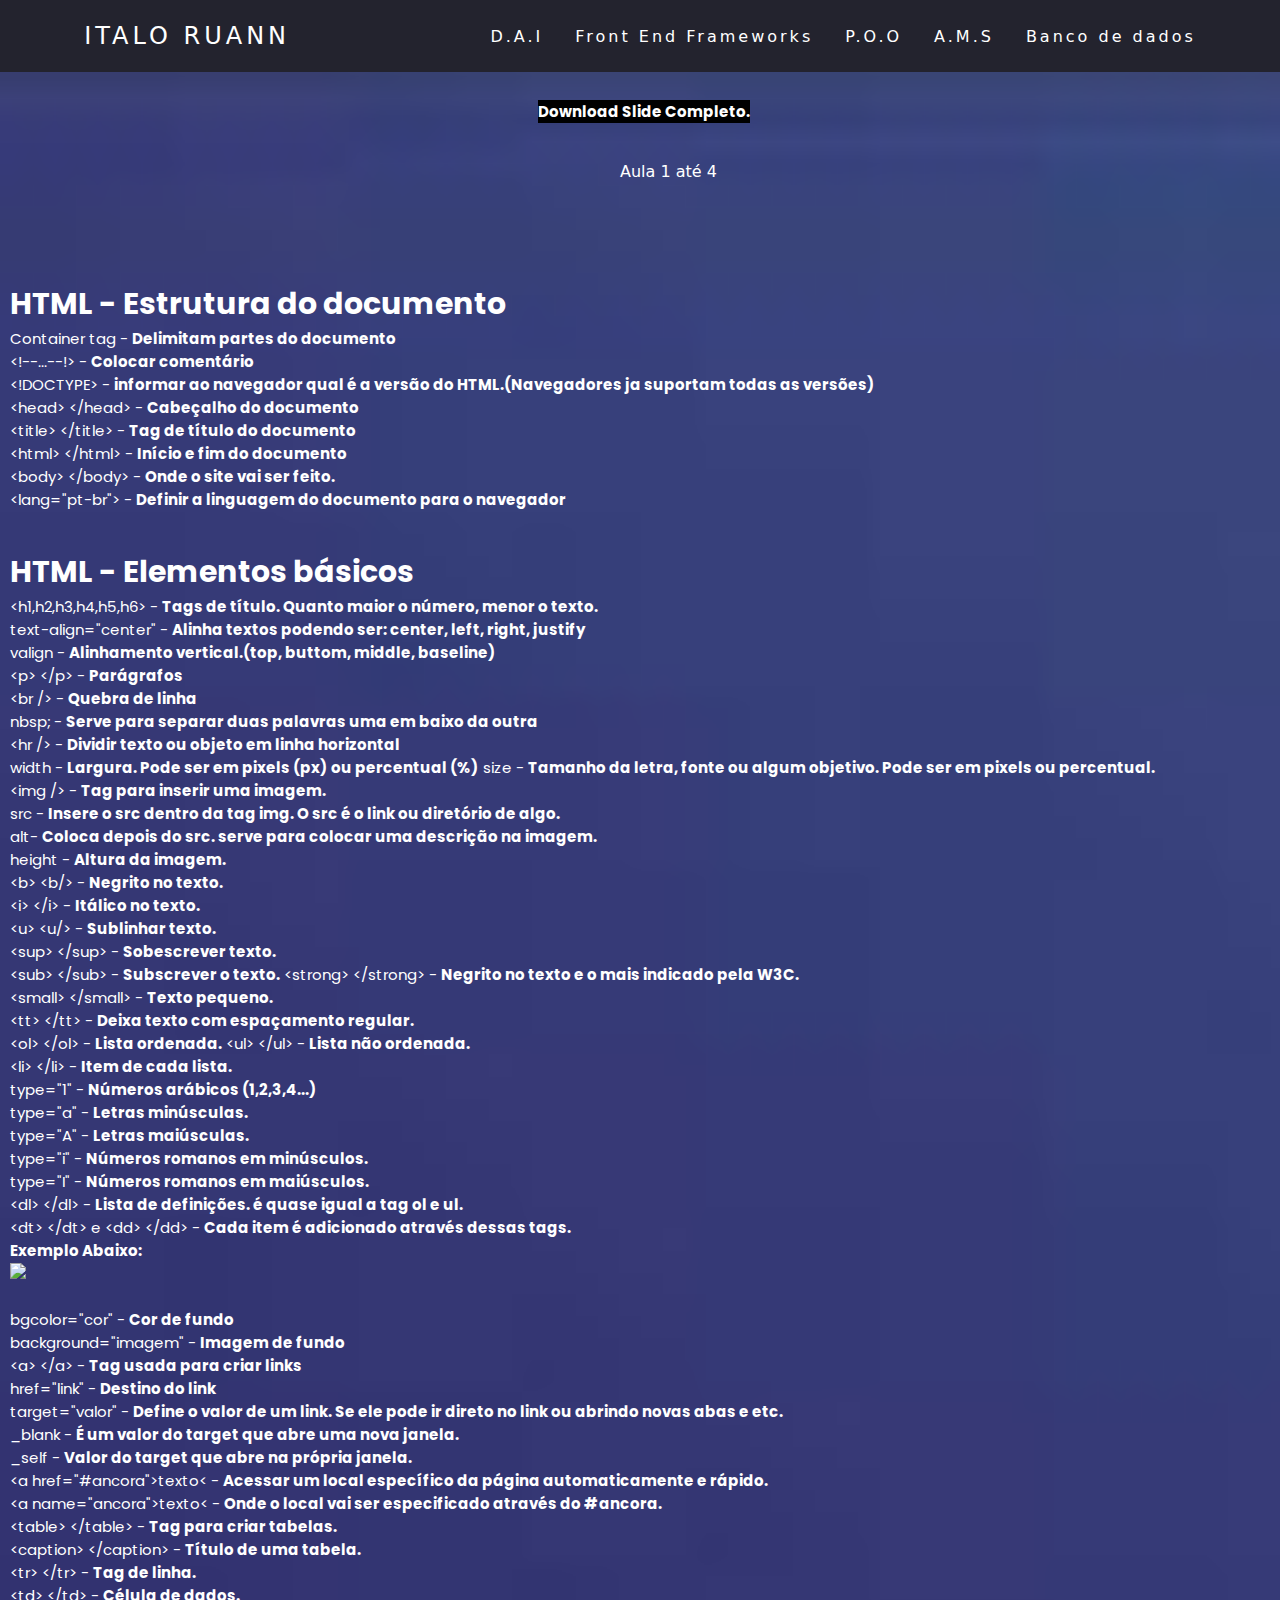
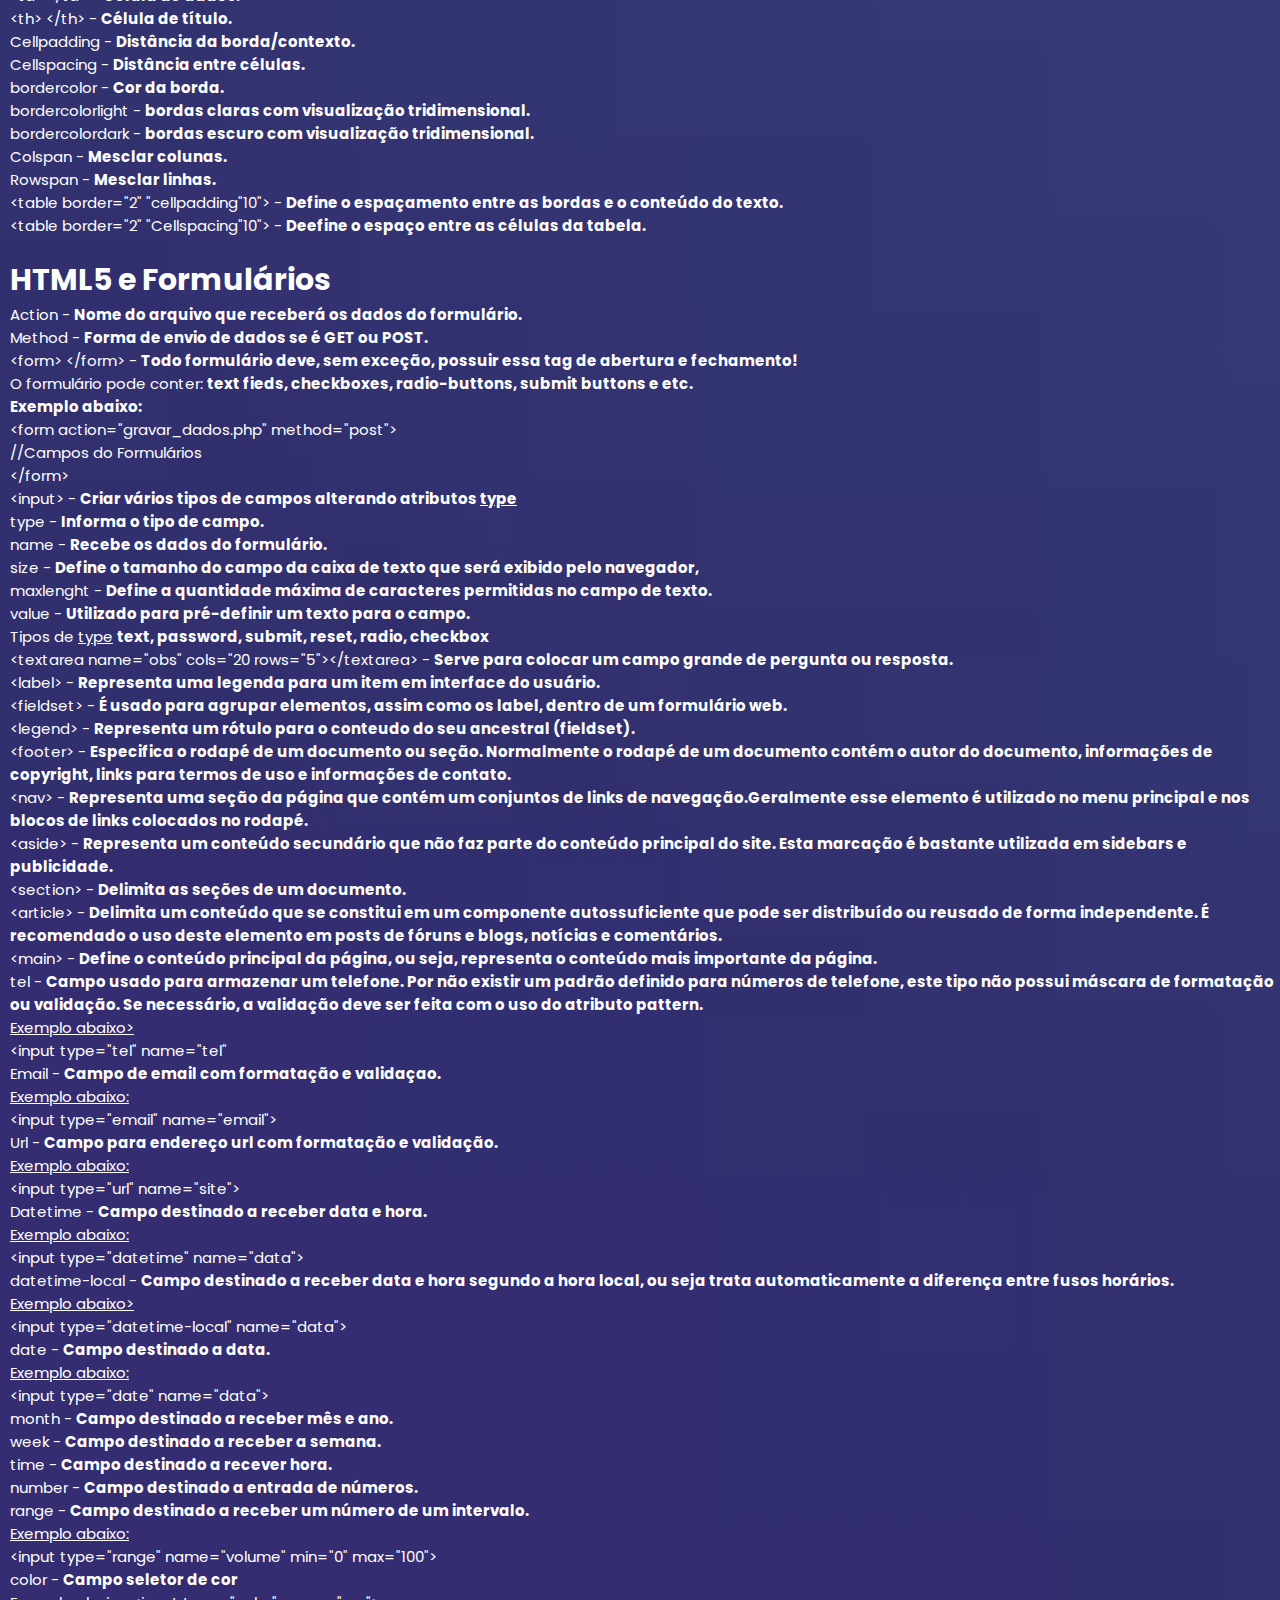
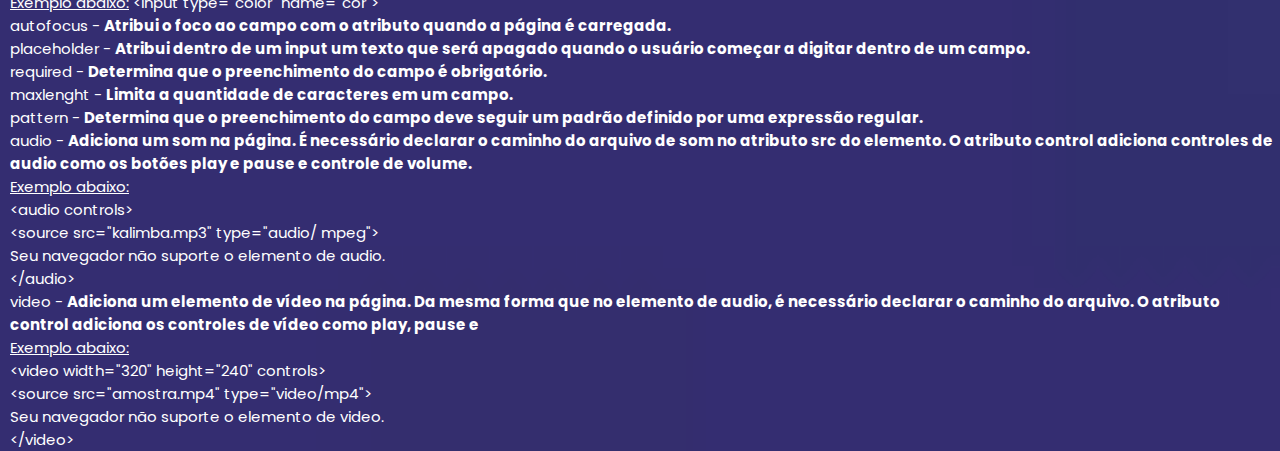
==== dai.html @ c9bfe4a7 "Add files via upload" ====
<!DOCTYPE html>
<html lang="pt-br">
  <head>
    <meta charset="UTF-8" />
    <meta http-equiv="X-UA-Compatible" content="IE=edge" />
    <meta name="viewport" content="width=device-width, initial-scale=1.0" />
    <title>Meu Material ADS</title>
    <link rel="stylesheet" href="dai.css" />
    <link rel="icon" href="/mood_FILL0_wght400_GRAD0_opsz48.svg" />
  </head>

  <body>

    <header>
      <nav>
        <a class="logo" href="/index.html">Italo Ruann</a>
        <div class="mobile-menu">
          <div class="line1"></div>
          <div class="line2"></div>
          <div class="line3"></div>
        </div>
        <ul class="nav-list">
          <li><a href="/dai.html">D.A.I</a></li>
          <li><a href="#">Front End Frameworks</a></li>
          <li><a href="#">P.O.O</a></li>
          <li><a href="#">A.M.S</a></li>
          <li><a href="#">Banco de dados</a></li>
          
        </ul>
      </nav>
    </header>

    <div class="titulodolink">
       <h3>Download Slide Completo.</h3>
    </div>

    <div class="link">
      
      <a href="https://github.com/ItaloRuann21/LinkDownloads/archive/refs/heads/main.zip">Aula 1 até 4</a>
      

    </div>
    <div class="titulo">

      <h1>HTML - Estrutura do documento</h1>

      </div>
    

    <div class="conteudo">

    <p>Container tag - <strong>Delimitam partes do documento</strong><br/>
    &lt;!--...--!&gt; - <strong>Colocar comentário<br/></strong>
    &lt;!DOCTYPE&gt; - <strong>informar ao navegador qual é a versão do HTML.(Navegadores ja suportam todas as versões)</strong><br/>
    &lt;head&gt; &lt;/head&gt; - <strong>Cabeçalho do documento</strong></br>
    &lt;title&gt; &lt;/title&gt; - <strong>Tag de título do documento</strong><br/>
    &lt;html&gt; &lt;/html&gt; - <strong>Início e fim do documento</strong><br/>
    &lt;body&gt; &lt;/body&gt; - <strong>Onde o site vai ser feito.</strong><br/>
    &lt;lang="pt-br"&gt; - <strong>Definir a linguagem do documento para o navegador</strong></p><br/>
  
    <div class="titulo2">

      <h1>HTML - Elementos básicos </h1>

    </div>

    <div class="conteudo2">

    <p>&lt;h1,h2,h3,h4,h5,h6&gt; - <strong>Tags de título. Quanto maior o número, menor o texto.</strong><br/>
      text-align="center" - <strong>Alinha textos podendo ser: center, left, right, justify</strong><br/>
      valign - <strong>Alinhamento vertical.(top, buttom, middle, baseline)</strong><br/>
      &lt;p&gt; &lt;/p&gt; - <strong>Parágrafos</strong><br/>
      &lt;br /&gt; - <strong>Quebra de linha</strong><br/>
      nbsp; - <strong>Serve para separar duas palavras uma em baixo da outra</strong><br/>
      &lt;hr /&gt; - <strong>Dividir texto ou objeto em linha horizontal</strong><br/>
      width - <strong>Largura. Pode ser em pixels (px) ou percentual (%)</strong>
      size - <strong>Tamanho da letra, fonte ou algum objetivo. Pode ser em pixels ou percentual.</strong><br/>
      &lt;img /&gt; - <strong>Tag para inserir uma imagem.</strong><br/>
      src - <strong>Insere o src dentro da tag img. O src é o link ou diretório de algo.</strong><br/>
      alt- <strong>Coloca depois do src. serve para colocar uma descrição na imagem.</strong><br/>
      height - <strong>Altura da imagem.</strong><br/>
      &lt;b&gt; &lt;b/&gt; - <strong>Negrito no texto.</strong><br/>
      &lt;i&gt; &lt;/i&gt; - <strong>Itálico no texto.</strong><br/>
      &lt;u&gt; &lt;u/&gt; - <strong>Sublinhar texto.</strong><br/>
      &lt;sup&gt; &lt;/sup&gt; - <strong>Sobescrever texto.</strong><br/>
      &lt;sub&gt; &lt;/sub&gt; - <strong>Subscrever o texto.</strong>
      &lt;strong&gt; &lt;/strong&gt; - <strong>Negrito no texto e o mais indicado pela W3C.</strong><br/>
      &lt;small&gt; &lt;/small&gt; - <strong>Texto pequeno.</strong><br/>
      &lt;tt&gt; &lt;/tt&gt; - <strong>Deixa texto com espaçamento regular.</strong><br/>
      &lt;ol&gt; &lt;/ol&gt; - <strong>Lista ordenada.</strong>
      &lt;ul&gt; &lt;/ul&gt; - <strong>Lista não ordenada.</strong><br/>
      &lt;li&gt; &lt;/li&gt; - <strong>Item de cada lista.</strong><br/>
      type="1" - <strong>Números arábicos (1,2,3,4...)</strong><br/>
      type="a" - <strong>Letras minúsculas.</strong><br/>
      type="A" - <strong>Letras maiúsculas.</strong><br/>
      type="i" - <strong>Números romanos em minúsculos.</strong><br/>
      type="I" - <strong>Números romanos em maiúsculos.</strong><br/>
      &lt;dl&gt; &lt;/dl&gt; - <strong>Lista de definições. é quase igual a tag ol e ul.</strong><br/>
      &lt;dt&gt; &lt;/dt&gt; e &lt;dd&gt; &lt;/dd&gt; - <strong>Cada item é adicionado através dessas tags.</strong><br/>
       <strong>Exemplo Abaixo:</strong><br/>
       <img src="/downloads/taghtml.png" width="550"/><br/><br/>
       bgcolor="cor" - <strong>Cor de fundo</strong><br/>
       background="imagem" - <strong>Imagem de fundo</strong><br/>
       &lt;a&gt; &lt;/a&gt; - <strong>Tag usada para criar links</strong><br/>
       href="link" - <strong>Destino do link</strong><br/>
       target="valor" - <strong>Define o valor de um link. Se ele pode ir direto no link ou abrindo novas abas e etc.</strong><br/>
       _blank - <strong>É um valor do target que abre uma nova janela.</strong><br/>
       _self - <strong>Valor do target que abre na própria janela.</strong><br/>
       &lt;a href="#ancora">texto&lt; - <strong>Acessar um local específico da página automaticamente e rápido.</strong><br/>
       &lt;a name="ancora">texto&lt; - <strong>Onde o local vai ser especificado através do #ancora.</strong><br/>
       &lt;table&gt; &lt;/table&gt; - <strong>Tag para criar tabelas.</strong><br/>
       &lt;caption&gt; &lt;/caption&gt; - <strong>Título de uma tabela.</strong><br/>
       &lt;tr&gt; &lt;/tr&gt; - <strong>Tag de linha.</strong><br/>
       &lt;td&gt; &lt;/td&gt; - <strong>Célula de dados.</strong><br/>
       &lt;th&gt; &lt;/th&gt; - <strong>Célula de título.</strong><br/>
       Cellpadding - <strong>Distância da borda/contexto.</strong><br/>
       Cellspacing - <strong>Distância entre células.</strong><br/>
       bordercolor - <strong>Cor da borda.</strong><br/>
       bordercolorlight - <strong>bordas claras com visualização tridimensional.</strong><br/>
       bordercolordark - <strong>bordas escuro com visualização tridimensional.</strong><br/>
       Colspan - <strong>Mesclar colunas.</strong><br/>
       Rowspan - <strong>Mesclar linhas.</strong><br/>
       &lt;table border="2" "cellpadding"10"&gt; - <strong>Define o espaçamento entre as bordas e o conteúdo do texto.</strong><br/>
       &lt;table border="2" "Cellspacing"10"&gt; - <strong>Deefine o espaço entre as células da tabela.</strong><br/></p>
      </div>
    
      <div class="titulo3">

        <h1>HTML5 e Formulários</h1>

      </div>

      <div class="conteudo3">

        <p>Action - <strong>Nome do arquivo que receberá os dados do formulário.</strong><br/>
          Method - <strong>Forma de envio de dados se é GET ou POST.</strong><br/>
          &lt;form&gt; &lt;/form&gt; - <strong>Todo formulário deve, sem exceção, possuir essa tag de abertura e fechamento!</strong><br/>
          O formulário pode conter: <strong>text fieds, checkboxes, radio-buttons, submit buttons e etc.</strong><br/>
          <strong>Exemplo abaixo:</strong><br/>
          &lt;form action="gravar_dados.php" method="post"&gt;<br/>
          //Campos do Formulários<br/>
          &lt;/form&gt;<br/>
          &lt;input&gt; - <strong>Criar vários tipos de campos alterando atributos <u>type</u></strong><br/>
          type - <strong>Informa o tipo de campo.</strong><br/>
          name - <strong>Recebe os dados do formulário.</strong><br/>
          size - <strong>Define o tamanho do campo da caixa de texto que será exibido pelo navegador,</strong><br/>
          maxlenght - <strong>Define a quantidade máxima de caracteres permitidas no campo de texto.</strong><br/>
          value - <strong>Utilizado para pré-definir um texto para o campo.</strong><br/>
          Tipos de <u>type</u> <strong>text, password, submit, reset, radio, checkbox  </strong><br/>
          &lt;textarea name="obs" cols="20 rows="5"&gt;&lt;/textarea&gt; - <strong>Serve para colocar um campo grande de pergunta ou resposta.</strong><br/>
          &lt;label&gt; - <strong>Representa uma legenda para um item em interface do usuário.</strong><br/>
          &lt;fieldset&gt; - <strong>É usado para agrupar elementos, assim como os label, dentro de um formulário web.</strong><br/>
          &lt;legend&gt; - <strong>Representa um rótulo para o conteudo do seu ancestral (fieldset).</strong><br/>
          &lt;footer&gt; - <strong>Especifica o rodapé de um documento ou seção. Normalmente o rodapé  de um documento contém o autor do documento, informações de copyright, links  para termos de uso e informações de contato.</strong><br/>
          &lt;nav&gt; - <strong>Representa uma seção da página que contém um conjuntos de links de  navegação.Geralmente esse elemento é utilizado no menu principal e nos blocos  de links colocados no rodapé. </strong><br/>
          &lt;aside&gt; - <strong>Representa um conteúdo secundário que não faz parte do conteúdo  principal do site. Esta marcação é bastante utilizada em sidebars e publicidade.</strong><br/>
          &lt;section&gt; - <strong>Delimita as seções de um  documento.</strong><br/>
          &lt;article&gt; - <strong>Delimita um conteúdo que se constitui  em um componente autossuficiente que pode ser  distribuído ou reusado de forma independente. É  recomendado o uso deste elemento em posts de  fóruns e blogs, notícias e comentários.</strong><br/>
          &lt;main&gt; - <strong>Define o conteúdo principal da página,  ou seja, representa o conteúdo mais importante  da página.</strong><br/>
          tel - <strong>Campo usado para armazenar um  telefone. Por não existir um padrão  definido para números de telefone, este  tipo não possui máscara de formatação  ou validação. Se necessário, a validação  deve ser feita com o uso do atributo  pattern.</strong><br/>
          <u>Exemplo abaixo></u><br/>
          &lt;input type="tel" name="tel"<br/>
          Email - <strong>Campo de email com formatação e  validaçao.</strong><br/>
          <u>Exemplo abaixo:</u><br/>
          &lt;input type="email" name="email"&gt;<br/>
          Url - <strong>Campo para endereço url com formatação e validação.</strong><br/>
          <u>Exemplo abaixo:</u><br/>
          &lt;input type="url" name="site"&gt;<br/>
          Datetime - <strong>Campo destinado a receber data e hora.</strong><br/> 
          <u>Exemplo abaixo:</u><br/>
          &lt;input type="datetime" name="data"&gt;<br/>
          datetime-local - <strong>Campo destinado a receber data  e hora segundo a hora local, ou seja trata  automaticamente a diferença entre fusos  horários.</strong><br/>
          <u>Exemplo abaixo></u><br/>
          &lt;input type="datetime-local" name="data"&gt;<br/>
          date - <strong>Campo destinado a data.</strong><br/>
          <u>Exemplo abaixo:</u><br/>
          &lt;input type="date" name="data"&gt;<br/>
          month - <strong>Campo destinado a receber mês e ano.</strong><br/>
          week - <strong>Campo destinado a receber a semana.</strong><br/>
          time - <strong>Campo destinado a recever hora.</strong><br/>
          number - <strong>Campo destinado a entrada de números.</strong><br/>
          range - <b>Campo destinado a receber um número de um intervalo.</b><br/>
          <u>Exemplo abaixo:</u><br/>
          &lt;input type="range" name="volume" min="0" max="100"&gt;<br/>
          color - <b>Campo seletor de cor</b><br/>
          <u>Exemplo abaixo:</u>
          &lt;input type="color" name="cor"&gt;<br/>
          autofocus - <b>Atribui o foco ao campo com o atributo quando a página é carregada.</b><br/>
          placeholder - <b>Atribui dentro de um input um  texto que será apagado quando o usuário  começar a digitar dentro de um campo.</b><br/>
          required - <b>Determina que o preenchimento do campo é obrigatório.</b><br/>
          maxlenght - <b>Limita a quantidade de caracteres em um campo.</b><br/>
          pattern - <b>Determina que o preenchimento do campo deve seguir um padrão definido por uma expressão regular.</b><br/>
          audio - <b>Adiciona um som na página. É necessário  declarar o caminho do arquivo de som no  atributo src do elemento. O atributo control  adiciona controles de audio como os botões  play e pause e controle de volume.</b><br/>
          <u>Exemplo abaixo:</u><br/>
          &lt;audio controls&gt;<br/>
          &lt;source src="kalimba.mp3" type="audio/ mpeg"&gt;<br/>
              Seu navegador não suporte o elemento de audio.<br/>
              &lt;/audio&gt;<br/>  
          video - <b>Adiciona um elemento de vídeo na página. Da  mesma forma que no elemento de audio, é  necessário declarar o caminho do arquivo. O  atributo control adiciona os controles de vídeo  como play, pause e</b><br/>
          <u>Exemplo abaixo:</u><br/>
          &lt;video width="320" height="240" controls&gt;<br/>
          &lt;source src="amostra.mp4" type="video/mp4"&gt;<br/>
          Seu navegador não suporte o elemento de video.<br/>
          &lt;/video&gt;<br/>


        </p>
        

      </div>



    </div>
    
    <script src="/mobile-navbar.js"></script>
  </body>
</html>
---- dai.css ----
@import url('https://fonts.googleapis.com/css2?family=Poppins:wght@100&display=swap');
@import url('https://fonts.googleapis.com/css2?family=Poppins:wght@300&display=swap');
* {
  margin: 0;
  padding: 0;
}

body{
  background-image: url(/download.jpeg);
  background-size: cover;
}

a {
  color: #fff;
  text-decoration: none;
  transition: 0.3s;
}

a:hover {
  opacity: 0.7;
}

.logo {
  font-size: 24px;
  text-transform: uppercase;
  letter-spacing: 4px;
}

nav {
  display: flex;
  justify-content: space-around;
  align-items: center;
  font-family: system-ui, -apple-system, Helvetica, Arial, sans-serif;
  background: #23232e;
  height: 8vh;
}

.nav-list {
  list-style: none;
  display: flex;
}

.nav-list li {
  letter-spacing: 3px;
  margin-left: 32px;
}

.mobile-menu {
  display: none;
  cursor: pointer;
}

.mobile-menu div {
  width: 32px;
  height: 2px;
  background: #fff;
  margin: 8px;
  transition: 0.3s;
}

@media (max-width: 999px) {
  body {
    overflow-x: hidden;
  }
  .nav-list {
    position: absolute;
    top: 8vh;
    right: 0;
    width: 50vw;
    height: 92vh;
    background: #23232e;
    flex-direction: column;
    align-items: center;
    justify-content: space-around;
    transform: translateX(100%);
    transition: transform 0.3s ease-in;
  }
  .nav-list li {
    margin-left: 0;
    opacity: 0;
  }
  .mobile-menu {
    display: block;
  }
}

.nav-list.active {
  transform: translateX(0);
}

@keyframes navLinkFade {
  from {
    opacity: 0;
    transform: translateX(50px);
  }
  to {
    opacity: 1;
    transform: translateX(0);
  }
}

.mobile-menu.active .line1 {
  transform: rotate(-45deg) translate(-8px, 8px);
}

.mobile-menu.active .line2 {
  opacity: 0;
}

.mobile-menu.active .line3 {
  transform: rotate(45deg) translate(-5px, -7px);
}

.titulo{
  margin-top: 100px;
  margin-left: 10px;
  text-align: left;
  font-family: 'Poppins', sans-serif;
  color: #fff;
  font-size: 15px;
}

.conteudo p{
  font-family: 'Poppins', sans-serif;
  color: #fff;
  margin-left: 10px;
  font-size: 15px;
}

.titulo2{
  margin-top: 20px;
  margin-left: 10px;
  text-align: left;
  font-family: 'Poppins', sans-serif;
  color: #fff;
  font-size: 15px;
}

.link{
  margin-left: 620px;
  margin-top: 90px;
  display: flex;
  gap: 5rem;
  transition: transform 0.3s ease-in;
  font-family: system-ui, -apple-system, Helvetica, Arial, sans-serif;
}

.titulodolink h3{
  font-family: 'Poppins', sans-serif;
  color: #fff;
  font-size: 15px;
  position: absolute;
  top: 100px;
  left: 42%;
  background-color: black;
}

.titulo3{
  margin-top: 20px;
  margin-left: 10px;
  text-align: left;
  font-family: 'Poppins', sans-serif;
  color: #fff;
  font-size: 15px;
}
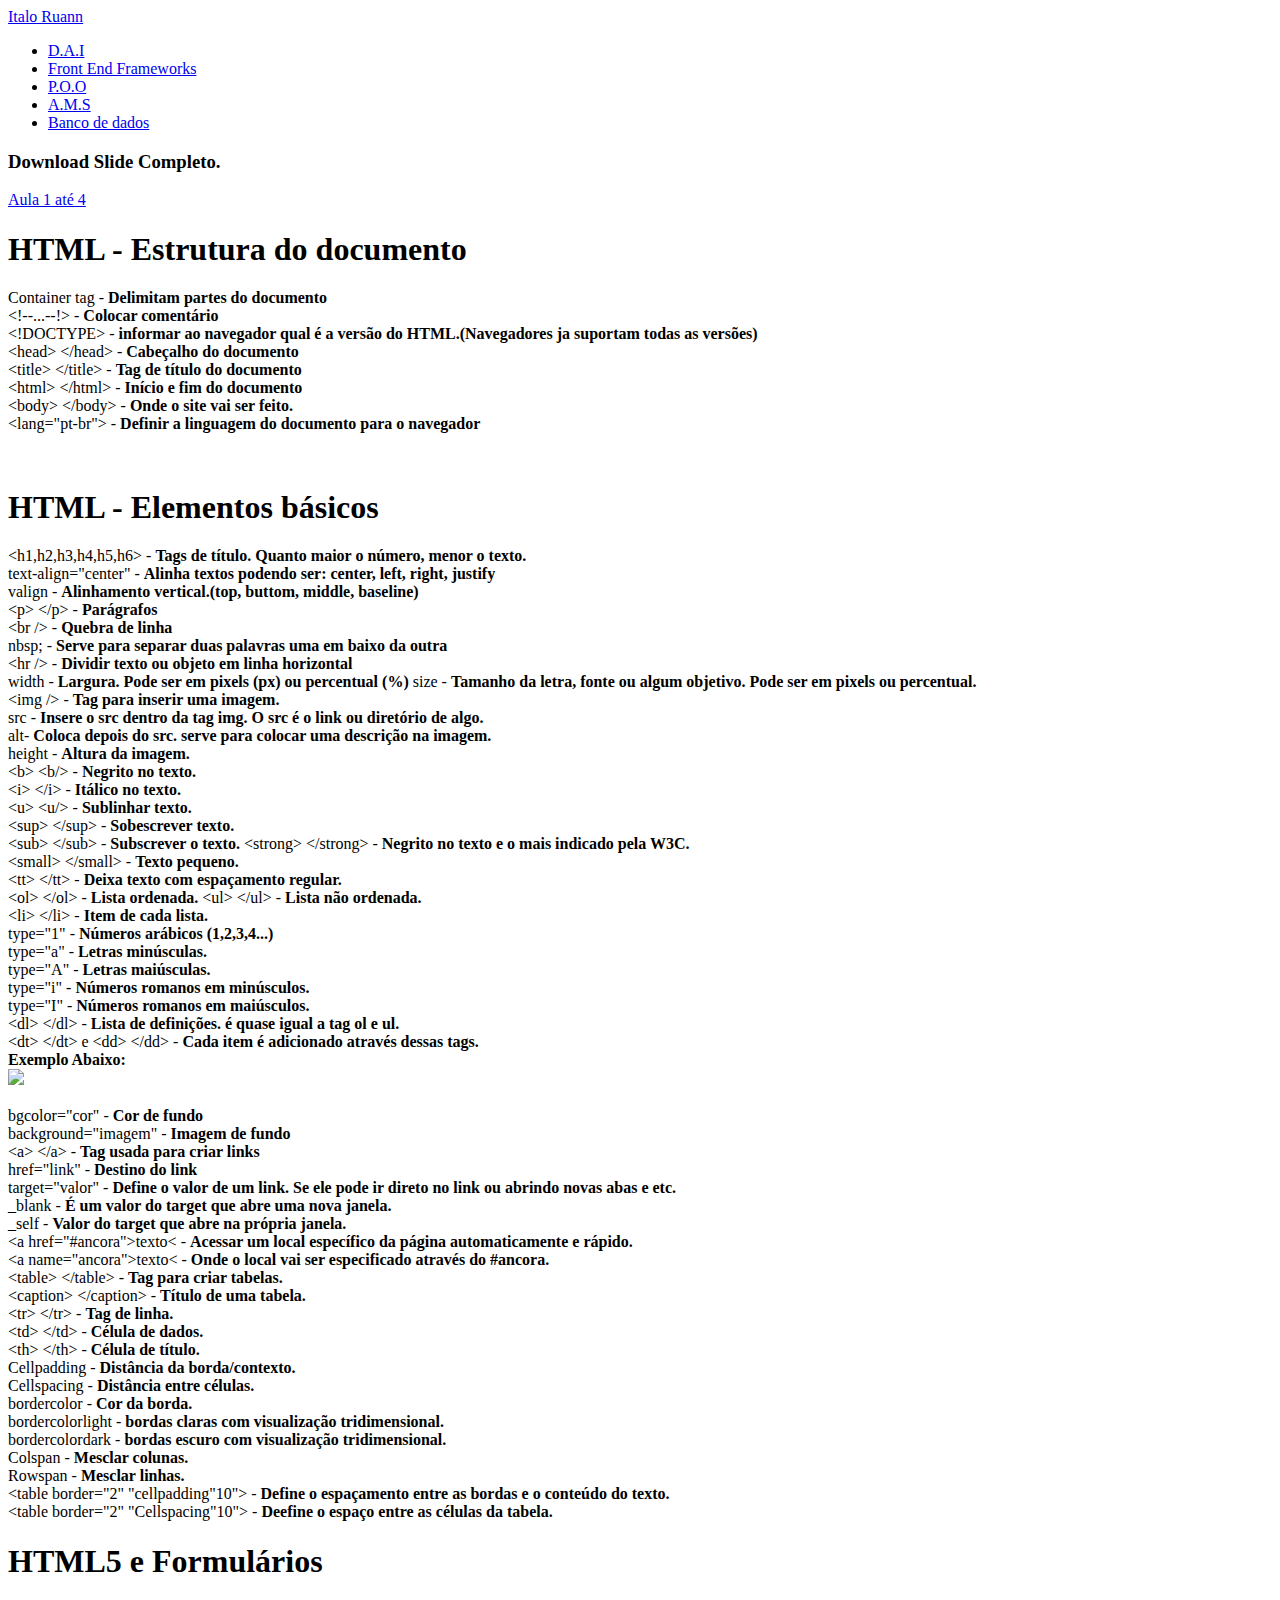
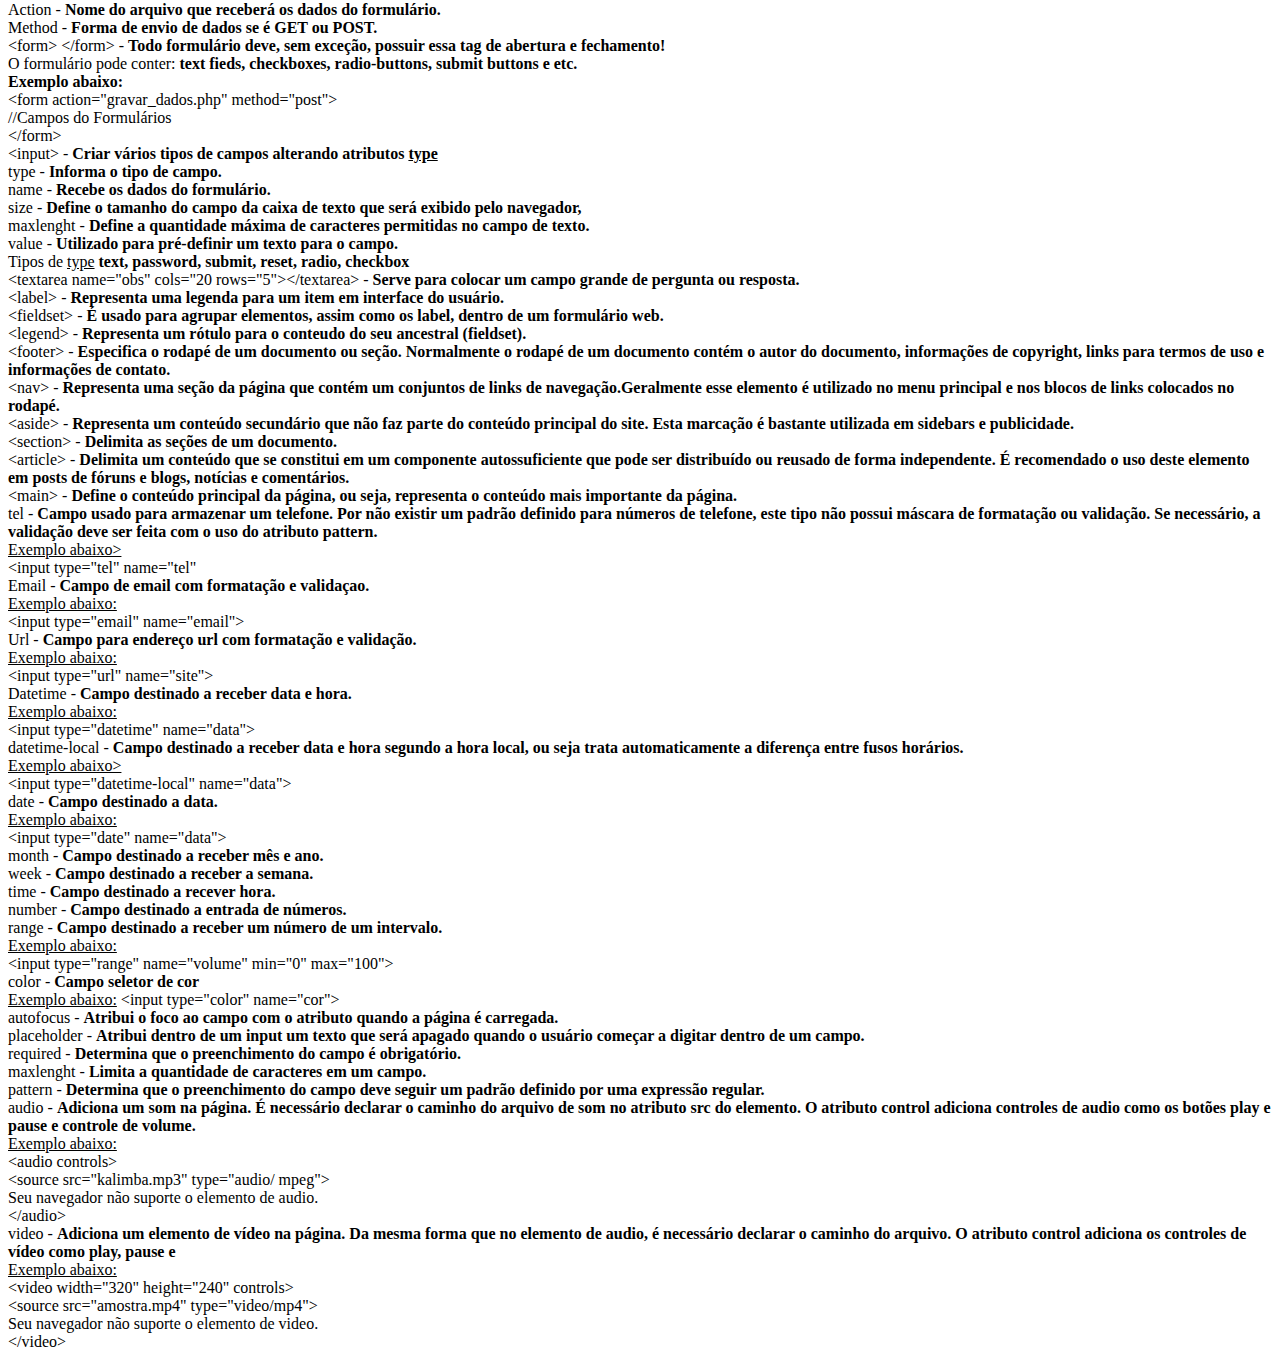
==== commit d6bea6be: "Update dai.html" ====
--- a/dai.html
+++ b/dai.html
@@ -5,22 +5,22 @@
     <meta http-equiv="X-UA-Compatible" content="IE=edge" />
     <meta name="viewport" content="width=device-width, initial-scale=1.0" />
     <title>Meu Material ADS</title>
-    <link rel="stylesheet" href="dai.css" />
-    <link rel="icon" href="/mood_FILL0_wght400_GRAD0_opsz48.svg" />
+    <link rel="stylesheet" href="https://italoruann21.github.io/MeuMaterialADS/dai.css" />
+    <link rel="icon" href="https://italoruann21.github.io/MeuMaterialADS/mood_FILL0_wght400_GRAD0_opsz48.svg" />
   </head>
 
   <body>
 
     <header>
       <nav>
-        <a class="logo" href="/index.html">Italo Ruann</a>
+        <a class="logo" href="https://italoruann21.github.io/MeuMaterialADS/index.html">Italo Ruann</a>
         <div class="mobile-menu">
           <div class="line1"></div>
           <div class="line2"></div>
           <div class="line3"></div>
         </div>
         <ul class="nav-list">
-          <li><a href="/dai.html">D.A.I</a></li>
+          <li><a href="https://italoruann21.github.io/MeuMaterialADS/dai.html">D.A.I</a></li>
           <li><a href="#">Front End Frameworks</a></li>
           <li><a href="#">P.O.O</a></li>
           <li><a href="#">A.M.S</a></li>
@@ -215,4 +215,4 @@
     
     <script src="/mobile-navbar.js"></script>
   </body>
-</html>+</html>
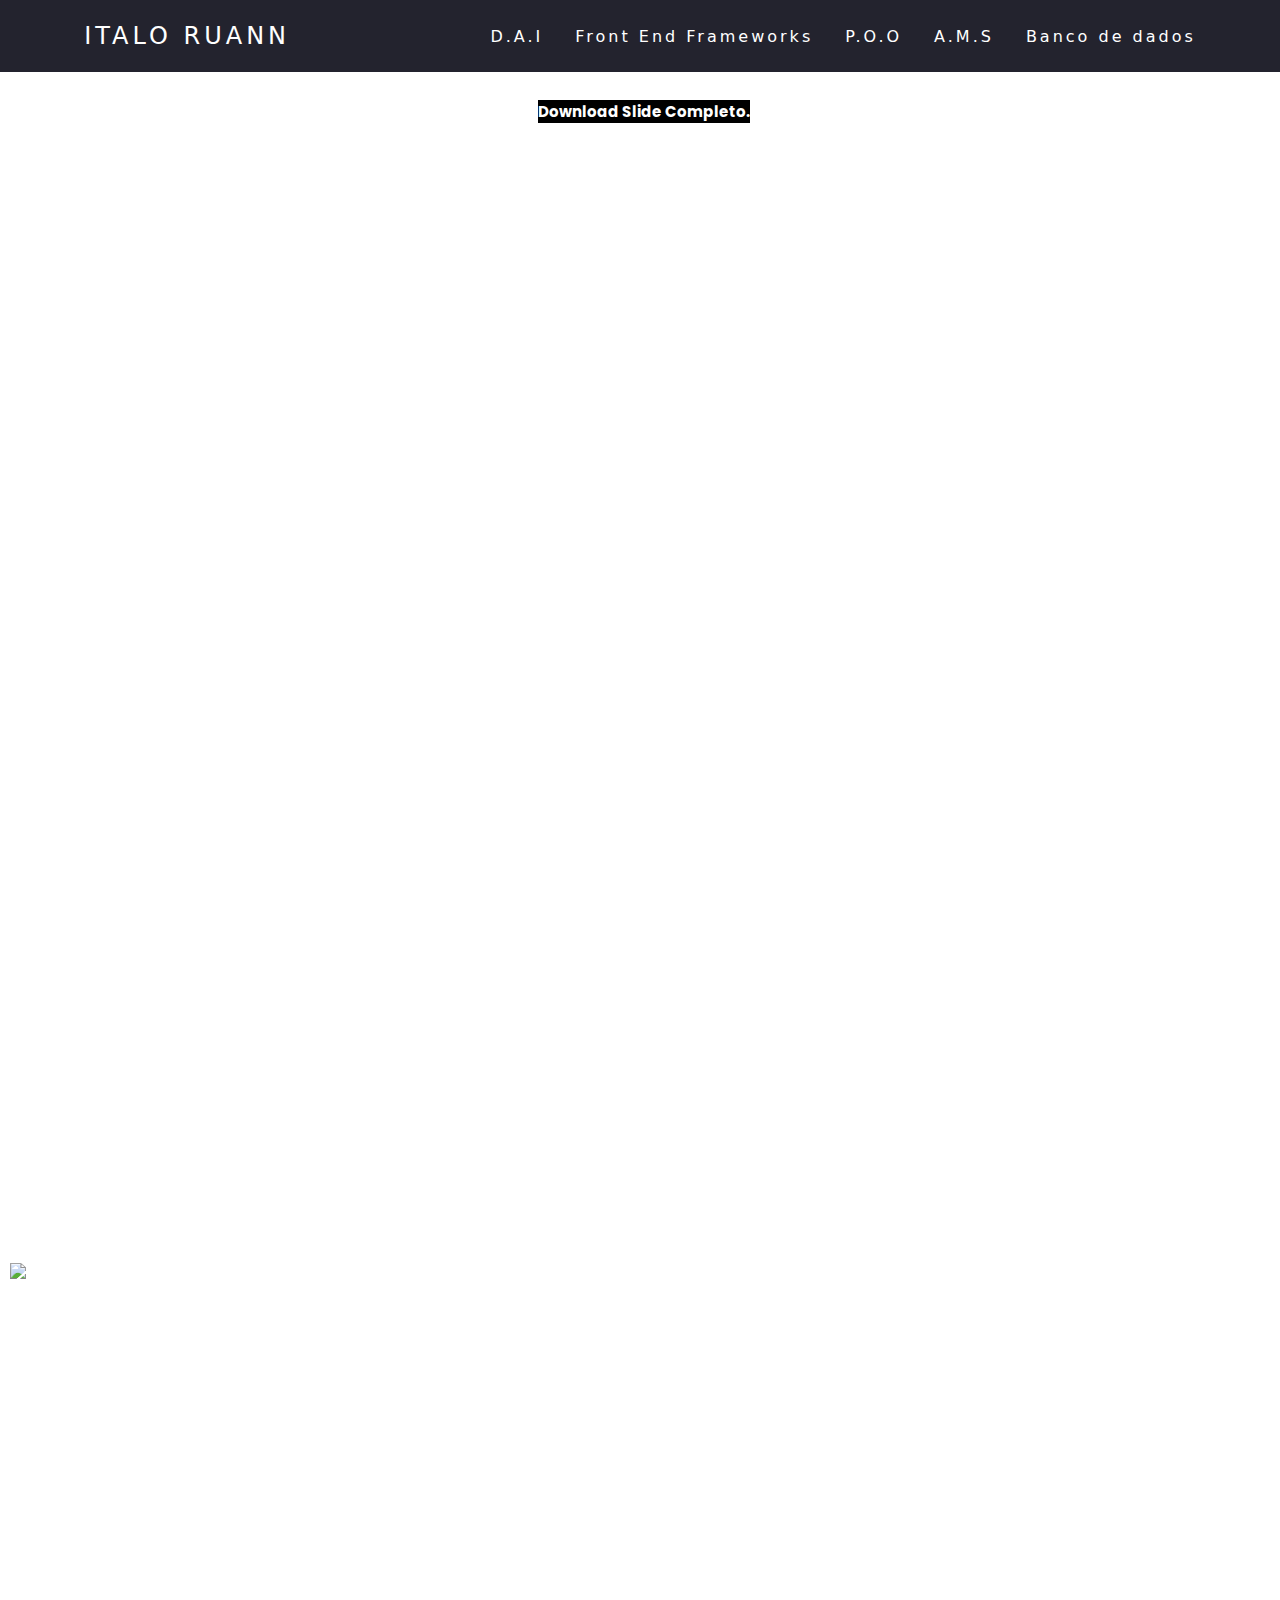
==== commit 2b371d3c: "Update dai.html" ====
--- a/dai.html
+++ b/dai.html
@@ -5,22 +5,22 @@
     <meta http-equiv="X-UA-Compatible" content="IE=edge" />
     <meta name="viewport" content="width=device-width, initial-scale=1.0" />
     <title>Meu Material ADS</title>
-    <link rel="stylesheet" href="https://italoruann21.github.io/MeuMaterialADS/dai.css" />
-    <link rel="icon" href="https://italoruann21.github.io/MeuMaterialADS/mood_FILL0_wght400_GRAD0_opsz48.svg" />
+    <link rel="stylesheet" href="https://italoruann21.github.io/dai.css" />
+    <link rel="icon" href="https://italoruann21.github.io/mood_FILL0_wght400_GRAD0_opsz48.svg" />
   </head>
 
   <body>
 
     <header>
       <nav>
-        <a class="logo" href="https://italoruann21.github.io/MeuMaterialADS/index.html">Italo Ruann</a>
+        <a class="logo" href="https://italoruann21.github.io/index.html">Italo Ruann</a>
         <div class="mobile-menu">
           <div class="line1"></div>
           <div class="line2"></div>
           <div class="line3"></div>
         </div>
         <ul class="nav-list">
-          <li><a href="https://italoruann21.github.io/MeuMaterialADS/dai.html">D.A.I</a></li>
+          <li><a href="https://italoruann21.github.io/dai.html">D.A.I</a></li>
           <li><a href="#">Front End Frameworks</a></li>
           <li><a href="#">P.O.O</a></li>
           <li><a href="#">A.M.S</a></li>
@@ -213,6 +213,6 @@
 
     </div>
     
-    <script src="/mobile-navbar.js"></script>
+    <script src="https://italoruann21.github.io/mobile-navbar.js"></script>
   </body>
 </html>
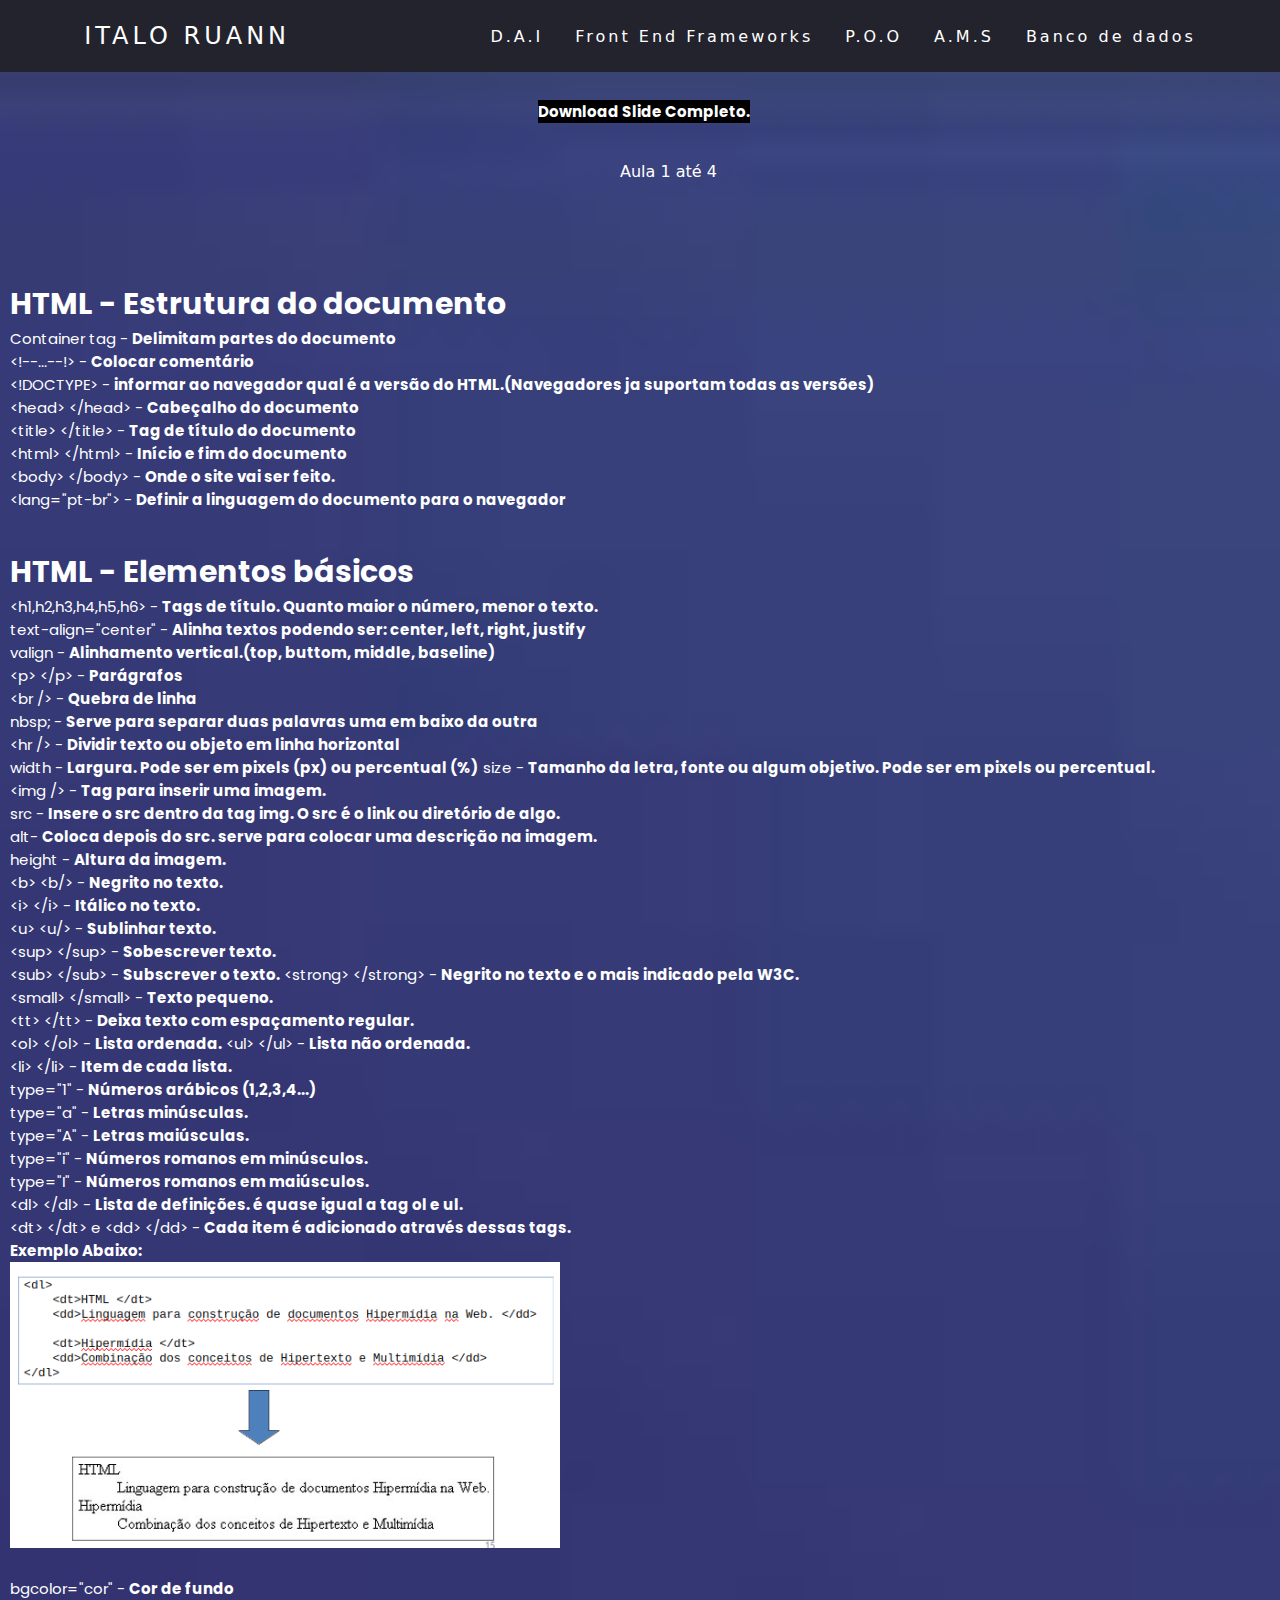
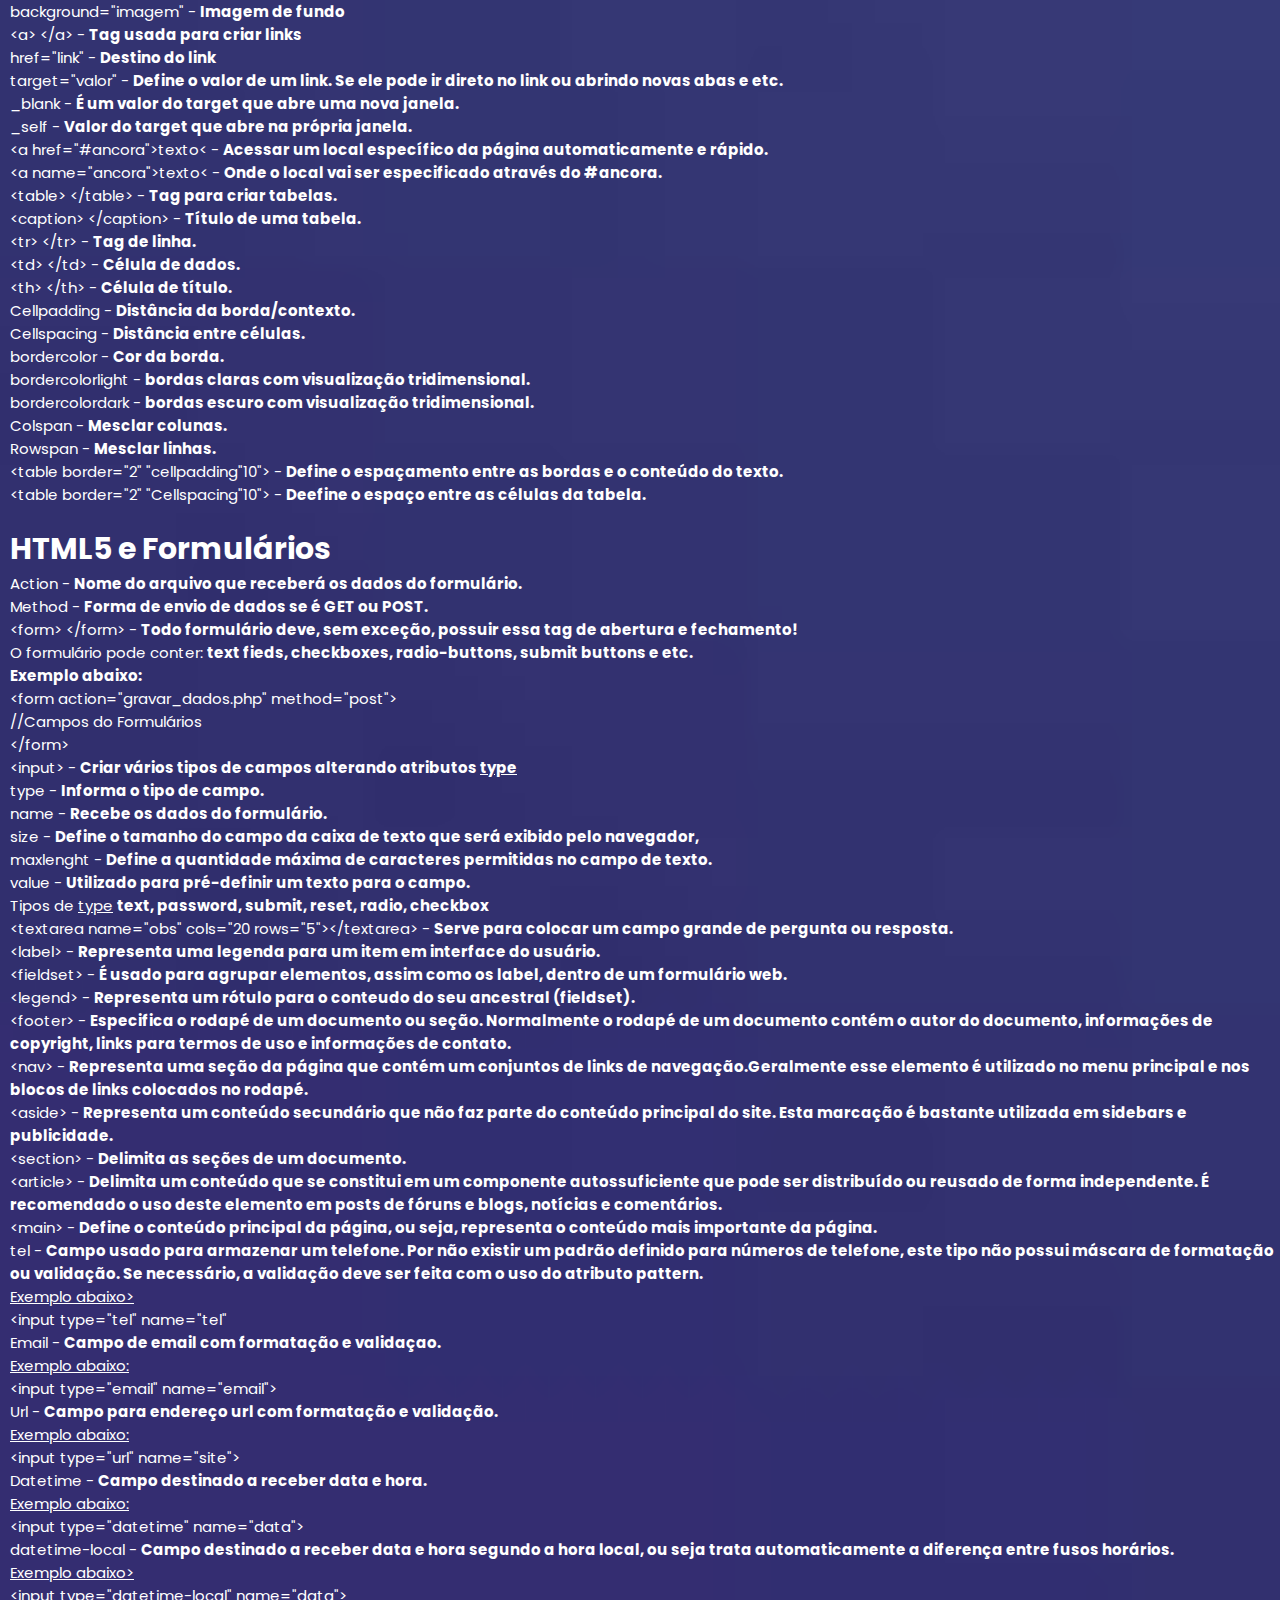
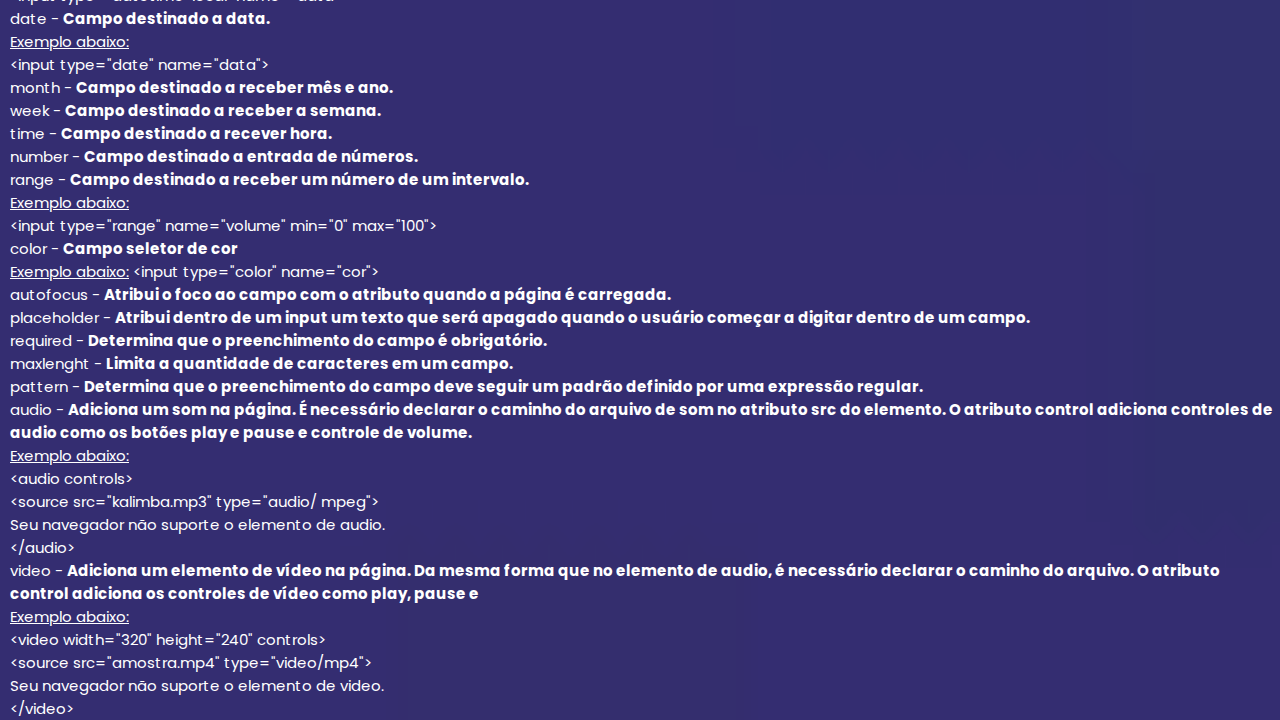
==== commit 9ee7fdcb: "Update dai.html" ====
--- a/dai.html
+++ b/dai.html
@@ -98,7 +98,7 @@
       &lt;dl&gt; &lt;/dl&gt; - <strong>Lista de definições. é quase igual a tag ol e ul.</strong><br/>
       &lt;dt&gt; &lt;/dt&gt; e &lt;dd&gt; &lt;/dd&gt; - <strong>Cada item é adicionado através dessas tags.</strong><br/>
        <strong>Exemplo Abaixo:</strong><br/>
-       <img src="/downloads/taghtml.png" width="550"/><br/><br/>
+       <img src="https://italoruann21.github.io/taghtml.png" width="550"/><br/><br/>
        bgcolor="cor" - <strong>Cor de fundo</strong><br/>
        background="imagem" - <strong>Imagem de fundo</strong><br/>
        &lt;a&gt; &lt;/a&gt; - <strong>Tag usada para criar links</strong><br/>
